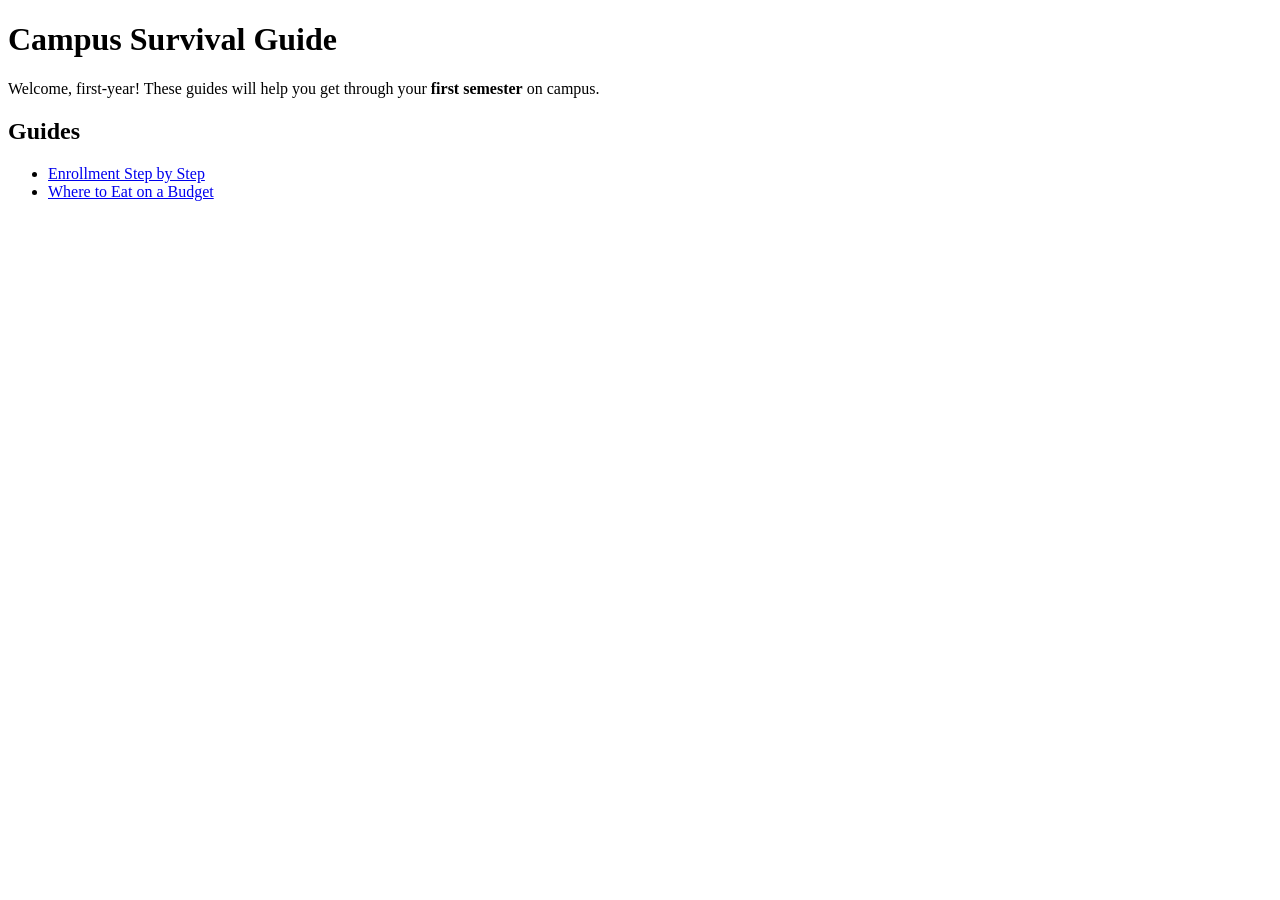
==== index.html @ 0220dcf5 "Initial commit" ====
<!DOCTYPE html>
<html lang="en">
<head>
    <meta charset="UTF-8">
    <meta name="viewport" content="width=device-width, initial-scale=1.0">
    <title>Campus Survival Guide</title>
</head>
<body>
    <h1>Campus Survival Guide</h1>
    <p>Welcome, first-year! These guides will help you get through your <strong>first semester</strong> on campus.</p>

    <h2>Guides</h2>
    <ul>
        <li><a href="guides/enrollment.html">Enrollment Step by Step</a></li>
        <li><a href="guides/food.html">Where to Eat on a Budget</a></li>
    </ul>
</body>
</html>
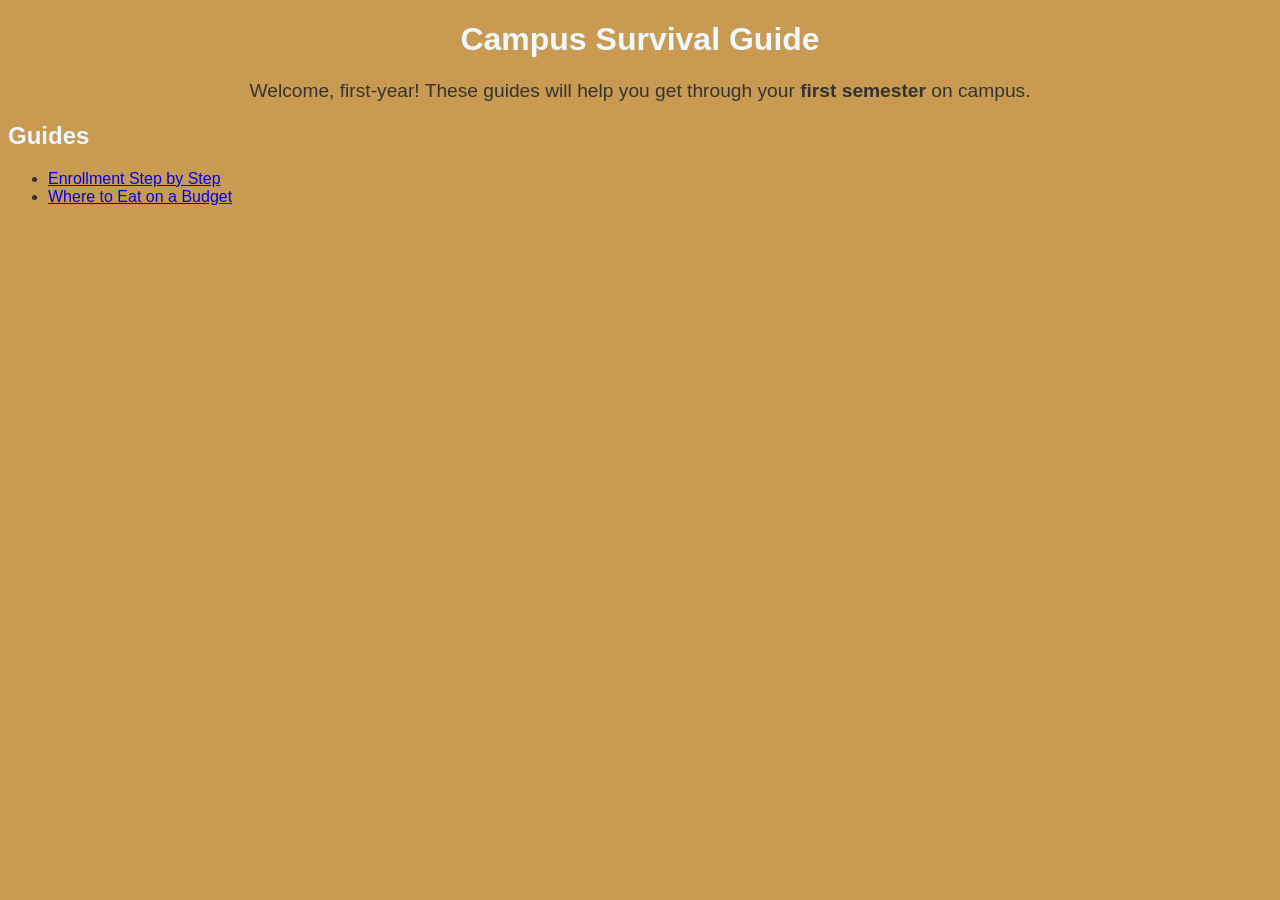
==== commit 1b657970: "Add styling" ====
--- a/index.html
+++ b/index.html
@@ -4,10 +4,11 @@
     <meta charset="UTF-8">
     <meta name="viewport" content="width=device-width, initial-scale=1.0">
     <title>Campus Survival Guide</title>
+    <link rel="stylesheet" href="styles.css">
 </head>
 <body>
     <h1>Campus Survival Guide</h1>
-    <p>Welcome, first-year! These guides will help you get through your <strong>first semester</strong> on campus.</p>
+    <p class="intro">Welcome, first-year! These guides will help you get through your <strong>first semester</strong> on campus.</p>
 
     <h2>Guides</h2>
     <ul>
--- a/styles.css
+++ b/styles.css
@@ -0,0 +1,31 @@
+body {
+    font-family: Arial, sans-serif;
+    color: #333333;
+    background-color: #c99b52; 
+}
+
+h1, h2 {
+    color:aliceblue
+}
+
+h1 {
+    text-align: center;
+}
+
+.intro {
+    font-size: 1.2em;
+    text-align: center;
+    margin-bottom: 20px;
+    
+}
+
+.tip {
+
+    font-style: italic;
+    color: #7a1515;
+}
+
+img {
+    border-radius: 8px;
+    border: 2px solid #130c0b;
+}
